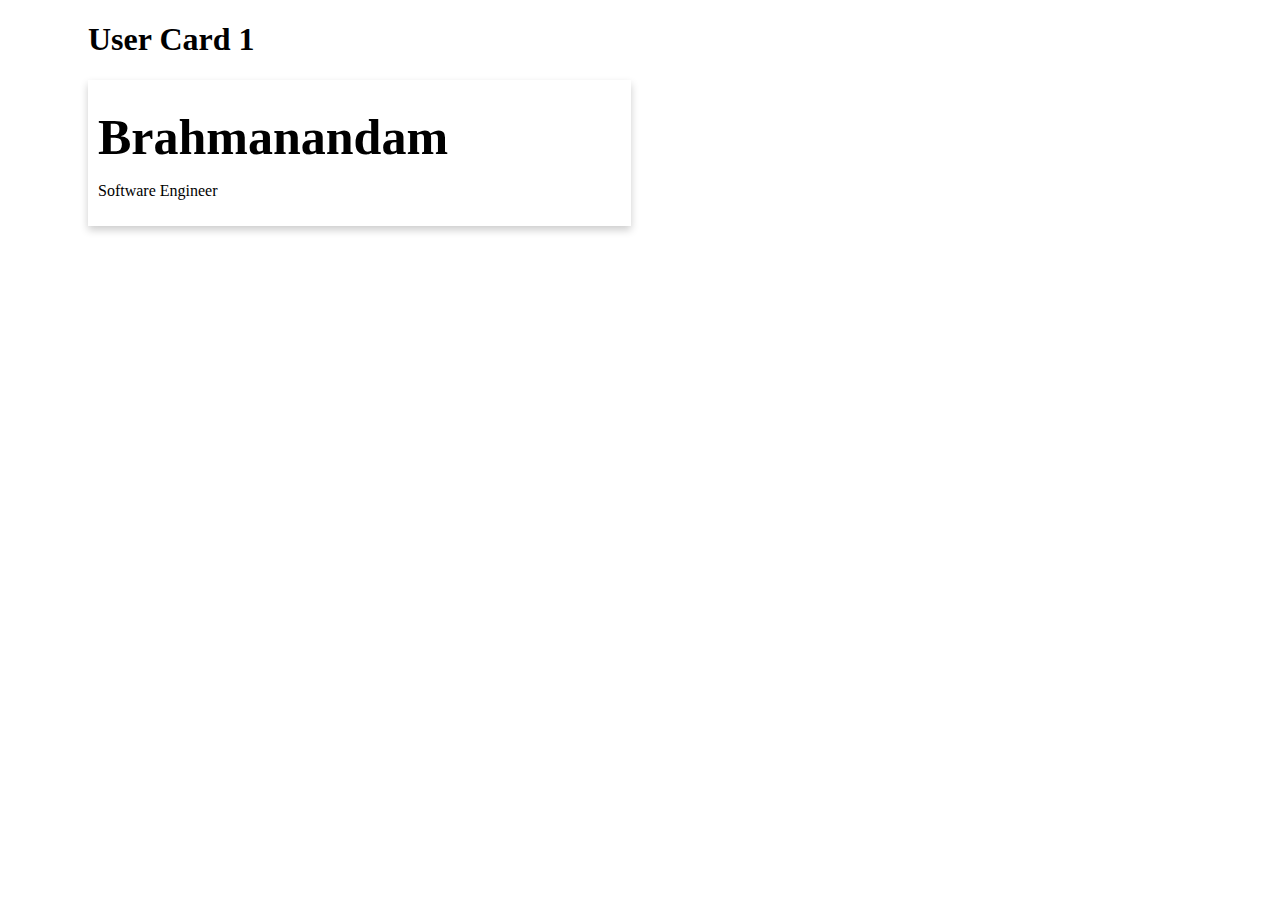
==== user1.html @ cb9acdc7 "saved" ====
<!DOCTYPE html>
<html lang="en">
<head>
    <meta charset="UTF-8">
    <meta http-equiv="X-UA-Compatible" content="IE=edge">
    <meta name="viewport" content="width=device-width, initial-scale=1.0">
    <title>USER CARD 1</title>
    <link rel="stylesheet" href="usercard_style.css">
</head>
<body>
    <div class="container">
    <h1>User Card 1</h1>
    <div class="card">
        <img src="./images.jpg" alt="">
        <p class="user_title">Brahmanandam</p>
        <p class="user_designation">Software Engineer</p>
    </div> 
</div>
</body>
</html>
---- usercard_style.css ----
.container{
    margin-left: 80px;
}

.card{
   box-shadow: 0 4px 8px 0 rgba(0, 0, 0, 0.2);
   width: 45%;
   padding-left: 10px;
   padding-top: 10px;
   padding-bottom: 10px;
   transition: 1s;
}
.card:hover{
    box-shadow: 0 14px 18px 0 rgba(0, 0, 0, 0.2);
}
.user_title{
    margin-top: 0;
    font-size: 50px;
    font-weight: bold;
    margin-bottom: 0;
}

.user_deignation{
    margin-top: 0;
    font-size: 40px;
    font-style: italic;
    margin-bottom: 0;
}

.toggle{
    background-color: gray;
    color: brown;
}
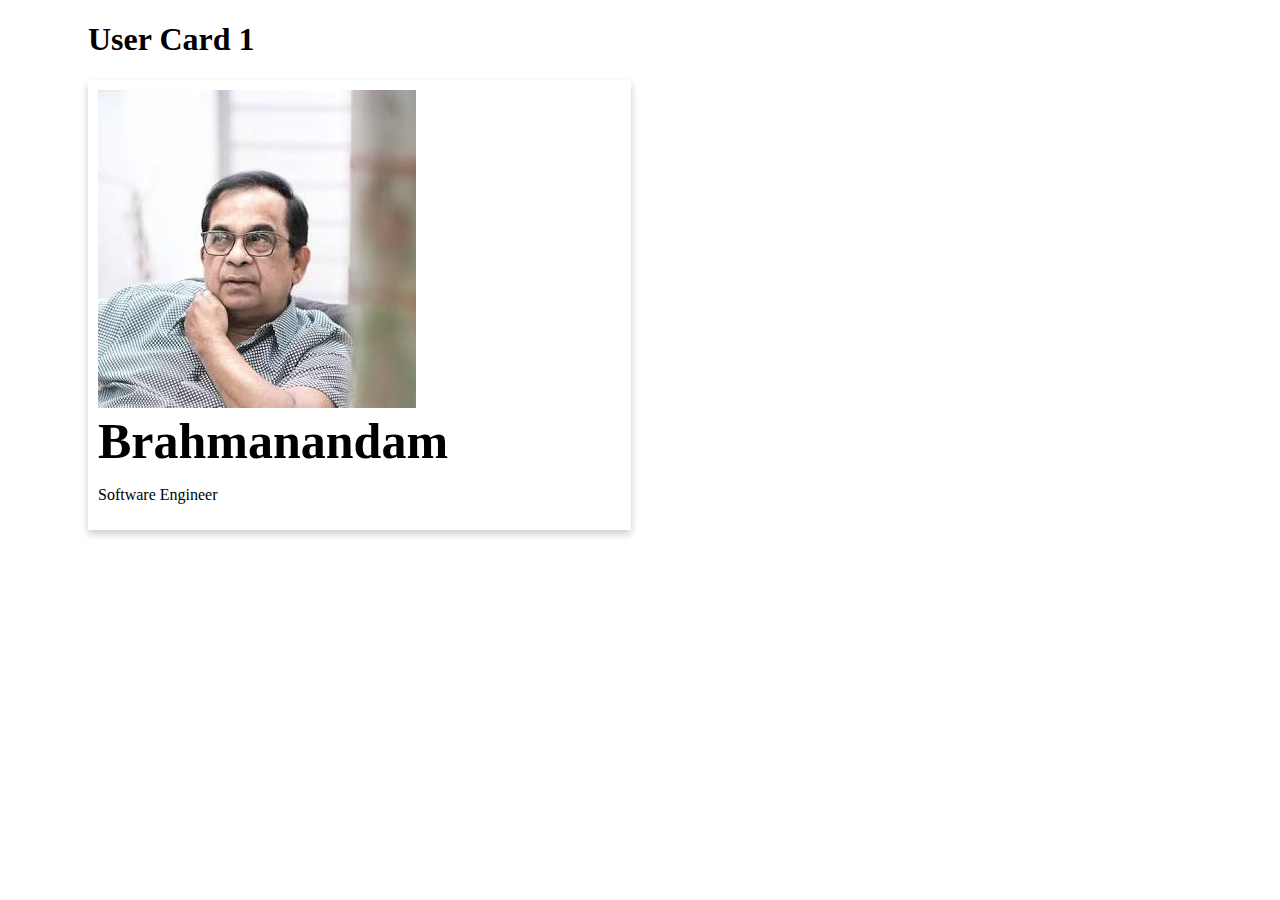
==== commit 6ab4cf97: "import" ====
--- a/user1.html
+++ b/user1.html
@@ -1,6 +1,7 @@
 <!DOCTYPE html>
 <html lang="en">
 <head>
+    
     <meta charset="UTF-8">
     <meta http-equiv="X-UA-Compatible" content="IE=edge">
     <meta name="viewport" content="width=device-width, initial-scale=1.0">
@@ -11,7 +12,7 @@
     <div class="container">
     <h1>User Card 1</h1>
     <div class="card">
-        <img src="./images.jpg" alt="">
+        <img src="[data-uri]" alt="">
         <p class="user_title">Brahmanandam</p>
         <p class="user_designation">Software Engineer</p>
     </div> 
